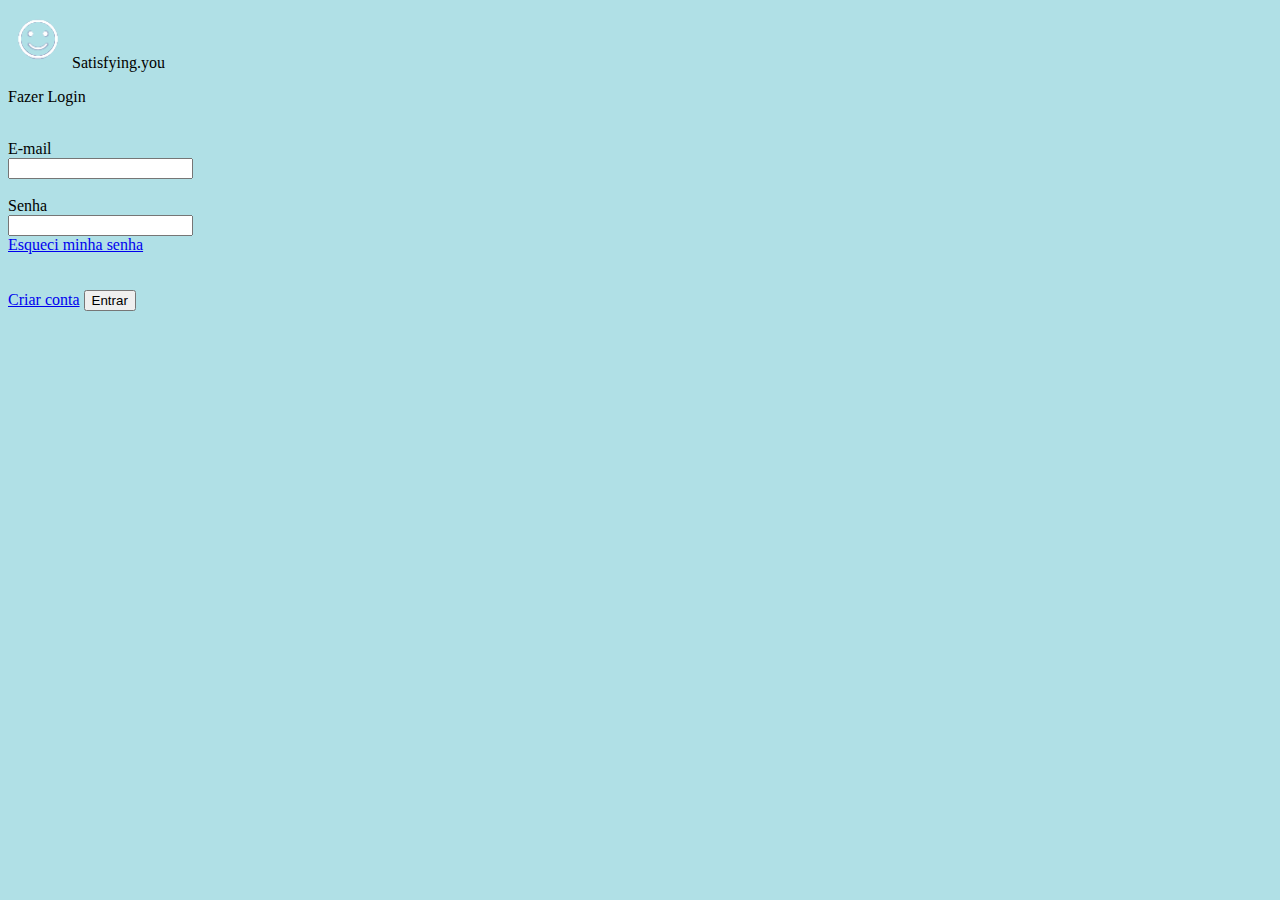
==== Proj-SatisfyingYou/pages/Index.html @ b04d002b "Commit inicial" ====
<html>
    <!--Página inicial, de Login, e também para redirecionamento à criação de conta ou recuperação de senha.-->
    <head>
        <title>Satisfying.you</title>
    </head>

    <body style="background-color: powderblue;">

        <header>
            <img src="../assets/images/sorriso.png" alt="Um desenho circular de um rosto sorrindo." width="60" height="60">
            <span>Satisfying.you</span>
        </header>

        <main>
            <p>Fazer Login</p><br>

            <form action="Home.html" method="get">

                <label for="campoEmail">E-mail</label><br>
                <input type="email" name="email" id="campoEmail" required/>

                <br><br>

                <label for="campoSenha">Senha</label><br>
                <input type="password" name="senha" id="campoSenha" required/><br>

                <a href="RecuperarSenha.html">Esqueci minha senha</a>

                <br><br><br>

                <a href="NovaConta.html">Criar conta</a>

                <input type="submit" value="Entrar"/>
            </form>

        </main>

    </body>

</html>
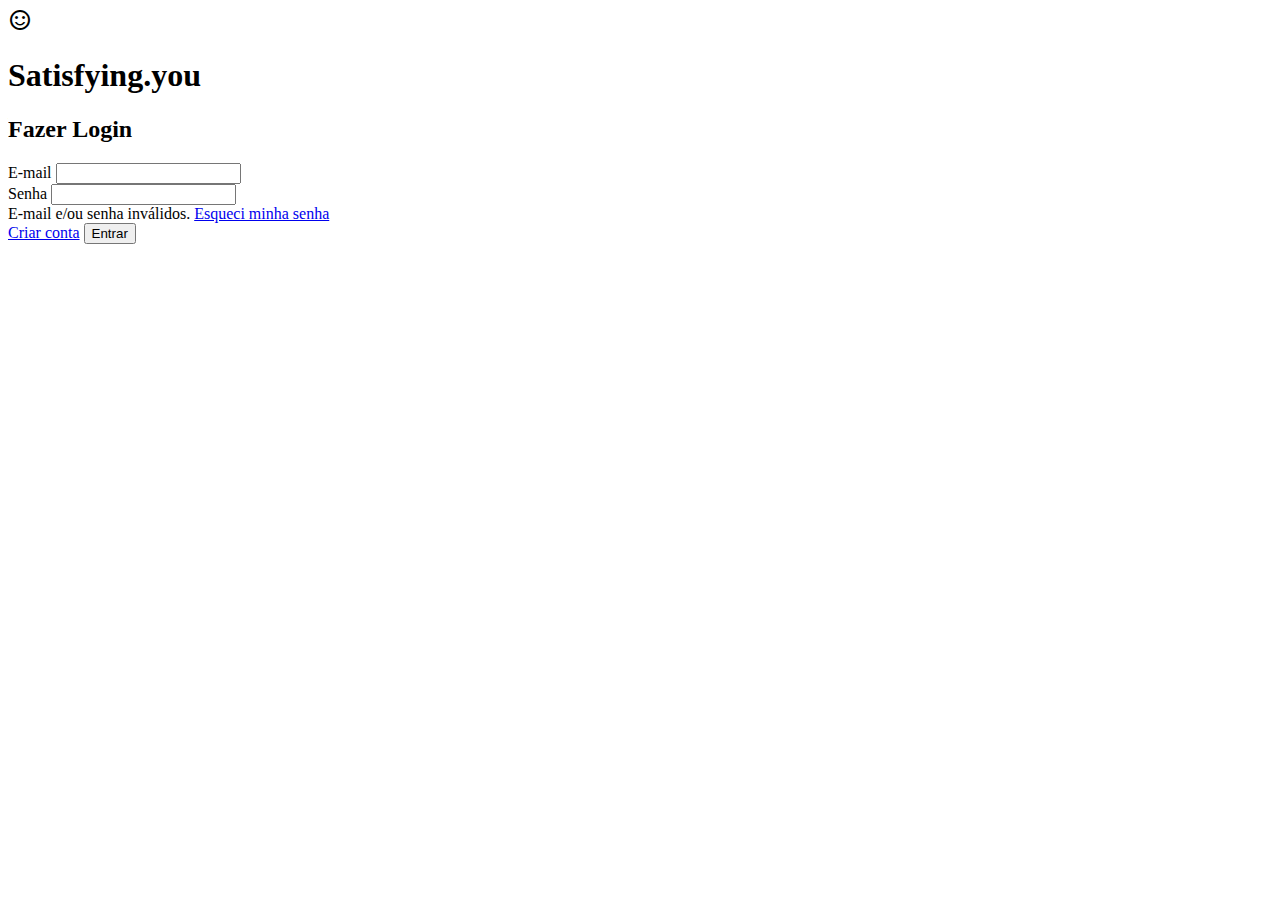
==== commit c909daf2: "Atualizar formulários iniciais, ajustar titles" ====
--- a/Proj-SatisfyingYou/pages/Index.html
+++ b/Proj-SatisfyingYou/pages/Index.html
@@ -1,37 +1,56 @@
-<html>
+<!DOCTYPE html>
+<html lang="pt-br">
     <!--Página inicial, de Login, e também para redirecionamento à criação de conta ou recuperação de senha.-->
     <head>
-        <title>Satisfying.you</title>
+        <meta charset="UTF-8">
+        <meta name="viewport" content="width=device-width, initial-scale=1.0">
+        <meta name="description" content="Sistema de Pesquisa de Satisfação Satisfying.you - Compartilhe suas avaliações sobre produtos, serviços e experiências. Deixe sua opinião e ajude outras pessoas em suas escolhas. Avalie em uma escala de cinco níveis, do péssimo ao excelente, e descubra o que os outros pensam.">
+        <meta name="author" content="Lucas Costa">
+
+        <title>Index - Satisfying.you</title>
+
+        <link rel="stylesheet" href="../styles/Index.css">
+        <link rel="stylesheet" href="https://fonts.googleapis.com/css2?family=Material+Symbols+Outlined:opsz,wght,FILL,GRAD@20..48,100..700,0..1,-50..200" />
     </head>
 
-    <body style="background-color: powderblue;">
-
+    <body>
         <header>
-            <img src="../assets/images/sorriso.png" alt="Um desenho circular de um rosto sorrindo." width="60" height="60">
-            <span>Satisfying.you</span>
+            <section class="logo-icone-texto-container">
+                <span class="material-symbols-outlined">
+                    sentiment_satisfied
+                </span>
+                <h1 class="h1-texto-logo">Satisfying.you</h1>
+            </section>
         </header>
 
         <main>
-            <p>Fazer Login</p><br>
+            <section>
+                <h2>Fazer Login</h2>
+            </section>
 
-            <form action="Home.html" method="get">
+            <section class="login-container">
+                <form action="Home.html" method="get">
+                    <div class="input">
+                        <label for="campoEmail">E-mail</label>
+                        <input class="input-txt" type="email" name="email" id="campoEmail" required/>
+                    </div>
 
-                <label for="campoEmail">E-mail</label><br>
-                <input type="email" name="email" id="campoEmail" required/>
+                    <div class="input">
+                        <label for="campoSenha">Senha</label>
+                        <input class="input-txt" type="password" name="senha" id="campoSenha" required/>
+                    </div>
 
-                <br><br>
+                    <div class="invalido-esqueceu">
+                        <span>E-mail e/ou senha inválidos.</span>
+                        <a class="esqueceu-senha" href="RecuperarSenha.html">Esqueci minha senha</a>
+                    </div>
 
-                <label for="campoSenha">Senha</label><br>
-                <input type="password" name="senha" id="campoSenha" required/><br>
-
-                <a href="RecuperarSenha.html">Esqueci minha senha</a>
-
-                <br><br><br>
-
-                <a href="NovaConta.html">Criar conta</a>
-
-                <input type="submit" value="Entrar"/>
-            </form>
+                    <div class="nova-conta-entrar">
+                        <a class="link-nova-conta" href="NovaConta.html">Criar conta</a>
+                        <input class="botao-entrar" type="submit" value="Entrar"/>
+                    </div>
+                </form>
+            </section>
 
         </main>
 
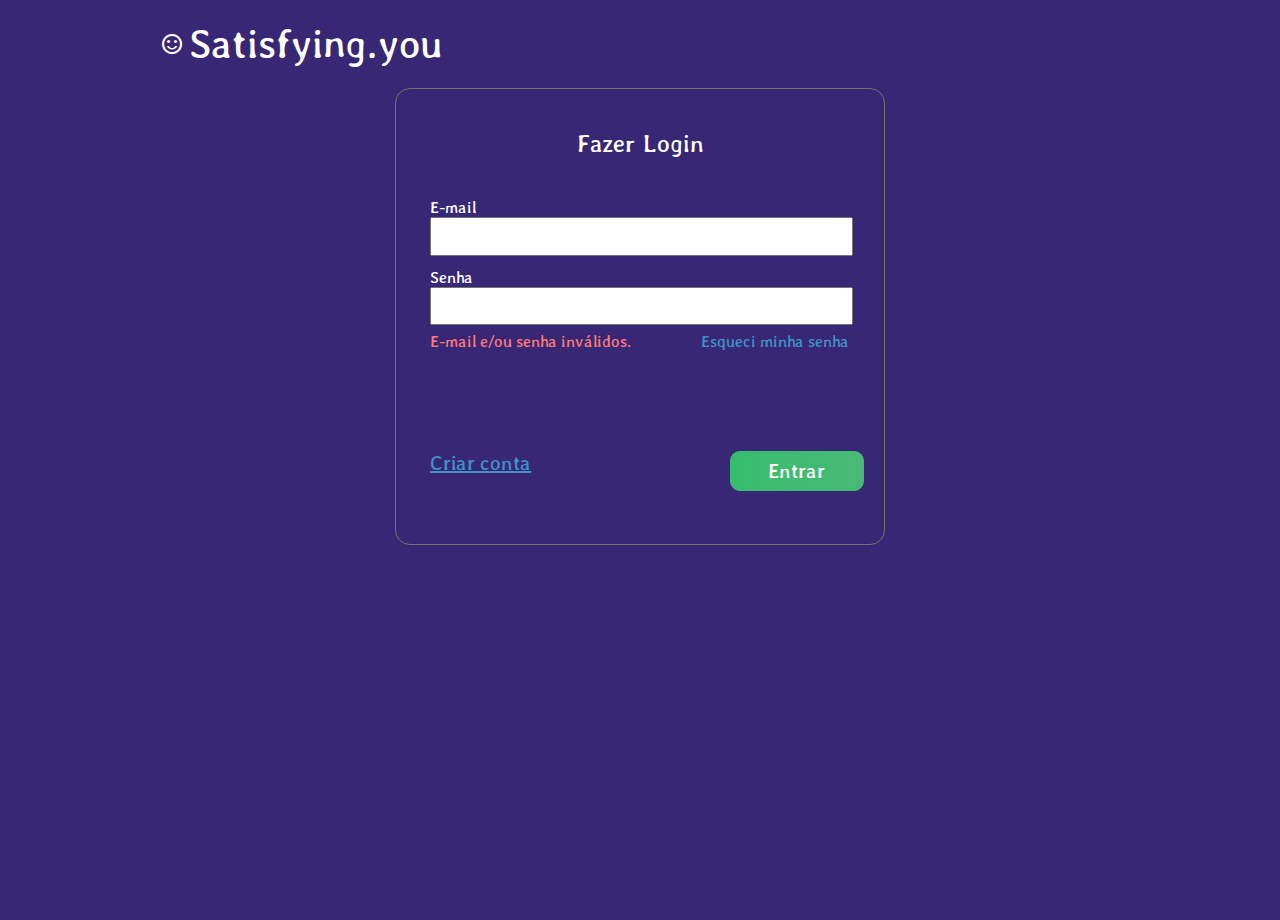
==== commit 834703d8: "Ajustes gerais" ====
--- a/Proj-SatisfyingYou/pages/Index.html
+++ b/Proj-SatisfyingYou/pages/Index.html
@@ -18,9 +18,9 @@
             <section class="logo-icone-texto-container">
                 <span class="material-symbols-outlined">
                     sentiment_satisfied
-                </span>
+                </span><!--material-symbols-outlined-->
                 <h1 class="h1-texto-logo">Satisfying.you</h1>
-            </section>
+            </section><!--logo-icone-texto-container-->
         </header>
 
         <main>
@@ -33,27 +33,24 @@
                     <div class="input">
                         <label for="campoEmail">E-mail</label>
                         <input class="input-txt" type="email" name="email" id="campoEmail" required/>
-                    </div>
+                    </div><!--input-->
 
                     <div class="input">
                         <label for="campoSenha">Senha</label>
                         <input class="input-txt" type="password" name="senha" id="campoSenha" required/>
-                    </div>
+                    </div><!--input-->
 
                     <div class="invalido-esqueceu">
                         <span>E-mail e/ou senha inválidos.</span>
                         <a class="esqueceu-senha" href="RecuperarSenha.html">Esqueci minha senha</a>
-                    </div>
+                    </div><!--input-->
 
                     <div class="nova-conta-entrar">
                         <a class="link-nova-conta" href="NovaConta.html">Criar conta</a>
                         <input class="botao-entrar" type="submit" value="Entrar"/>
-                    </div>
+                    </div><!--nova-conta-entrar-->
                 </form>
-            </section>
-
+            </section><!--login-container-->
         </main>
-
     </body>
-
 </html>--- a/Proj-SatisfyingYou/styles/Index.css
+++ b/Proj-SatisfyingYou/styles/Index.css
@@ -0,0 +1,142 @@
+@import url('https://fonts.googleapis.com/css2?family=Averia+Libre:wght@300&display=swap');
+
+* {
+    margin: 0;
+    padding: 0;
+    font-family: 'Averia Libre', cursive;
+}
+
+body {
+    min-height: 100vh;
+    max-width: 1062px;
+    margin: 0 auto;
+    padding: 0 4%;
+    background-color: #372775;
+    box-sizing: border-box;
+}
+
+/*----------------------------------------- HEADER ------------------------------------------------*/
+
+header {
+    margin-top: 20px;
+    display: flex;
+    justify-content: space-between; /* Isso alinhará os elementos do header nas extremidades */
+}
+
+/*----------------------------------- LOGO-ICONE-TEXTO-CONTAINER ----------------------------------*/
+
+.logo-icone-texto-container {
+    display: flex;
+    flex-direction: row;
+    align-items: center;
+}
+
+.logo-icone-texto-container a {
+    text-decoration: none;
+    display: flex;
+    flex-direction: row;
+    align-items: center;
+}
+
+.h1-texto-logo {
+    font-size: 40px;
+    color: #FFFFFF;
+    margin-left: 5px;
+    font-weight: normal;
+}
+
+.material-symbols-outlined {
+    color: #FFFFFF;
+}
+
+/*------------------------------------- MAIN ------------------------------------------*/
+
+main {
+    border: 1px solid #737373;
+    border-radius: 15px;
+    width: 488px;
+    height: 455px;
+    margin: 0 auto;
+    margin-top: 20px;
+}
+
+/*------------------------------------- SESSÃO-TÍTULO ------------------------------------------*/
+
+h2 {
+    display: flex;
+    justify-content: center;
+    color: #FFFFFF;
+    font-size: 24px;
+    font-weight: normal;
+    margin: 40px 0;
+}
+
+/*------------------------------------ LOGIN-CONTAINER -------------------------------------*/
+
+.login-container {
+    display: flex;
+    justify-content: flex-start;
+    margin-top: 20px;
+    margin-left: 7%;
+}
+
+label {
+    color: #FFFFFF;
+}
+
+.input {
+    justify-self: flex-start;
+    align-self: flex-start;
+    display: flex;
+    width: 100%;
+    height: 30%;
+    flex-direction: column;
+}
+
+.input-txt {
+    width: 120%;
+    height: 50%;
+}
+
+.invalido-esqueceu {
+    display: flex;
+    justify-content: space-between;
+    width: 120%;
+    margin-top: -5px;
+}
+
+.nova-conta-entrar {
+    display: flex;
+    justify-content: space-between;
+    width: 130%;
+    align-content: flex-end;
+    margin-top: 100px;
+}
+
+.esqueceu-senha {
+    font-size: 18;
+    color: #3F92C5;
+    text-decoration: none;
+}
+
+.link-nova-conta {
+    color: #3F92C5;
+    font-size: 20px;
+}
+
+span {
+    color: #FD7979;
+}
+
+.botao-entrar {
+    background-image: linear-gradient(to right, #37BD6D, #49B976);
+    font-weight: 400;
+    font-size: 20px;
+    width: 134px;
+    height: 40px;
+    border-radius: 10px;
+    color: #FFFFFF;
+    margin-right: 20px;
+    cursor: pointer;
+    border: 1px solid #37BD6D;
+}
